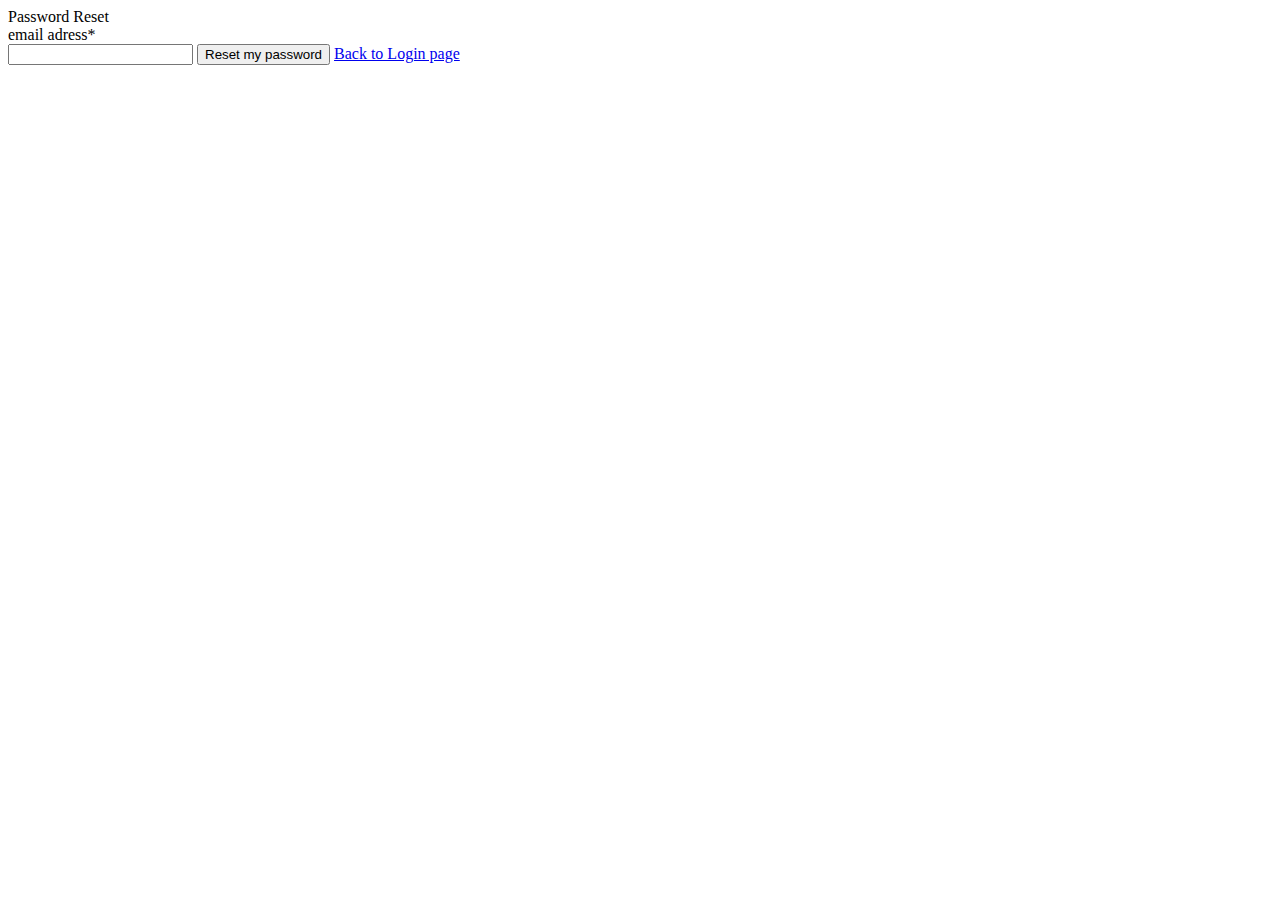
==== index.html @ baa2385e "Added files" ====
<html lang="en">
<head>
    <meta charset="UTF-8">
    <meta http-equiv="X-UA-Compatible" content="IE=edge">
    <meta name="viewport" content="width=device-width, initial-scale=1.0">
    <title>Document</title>
</head>
<link>
    <nav>
        <div>Password Reset</div>
    </nav>
    <div>
        email adress*
    </div>
    <input type="text">
    <button>Reset my password</button>
    <a  href="login.html">Back to Login page</a> 
    
</body>
</html>
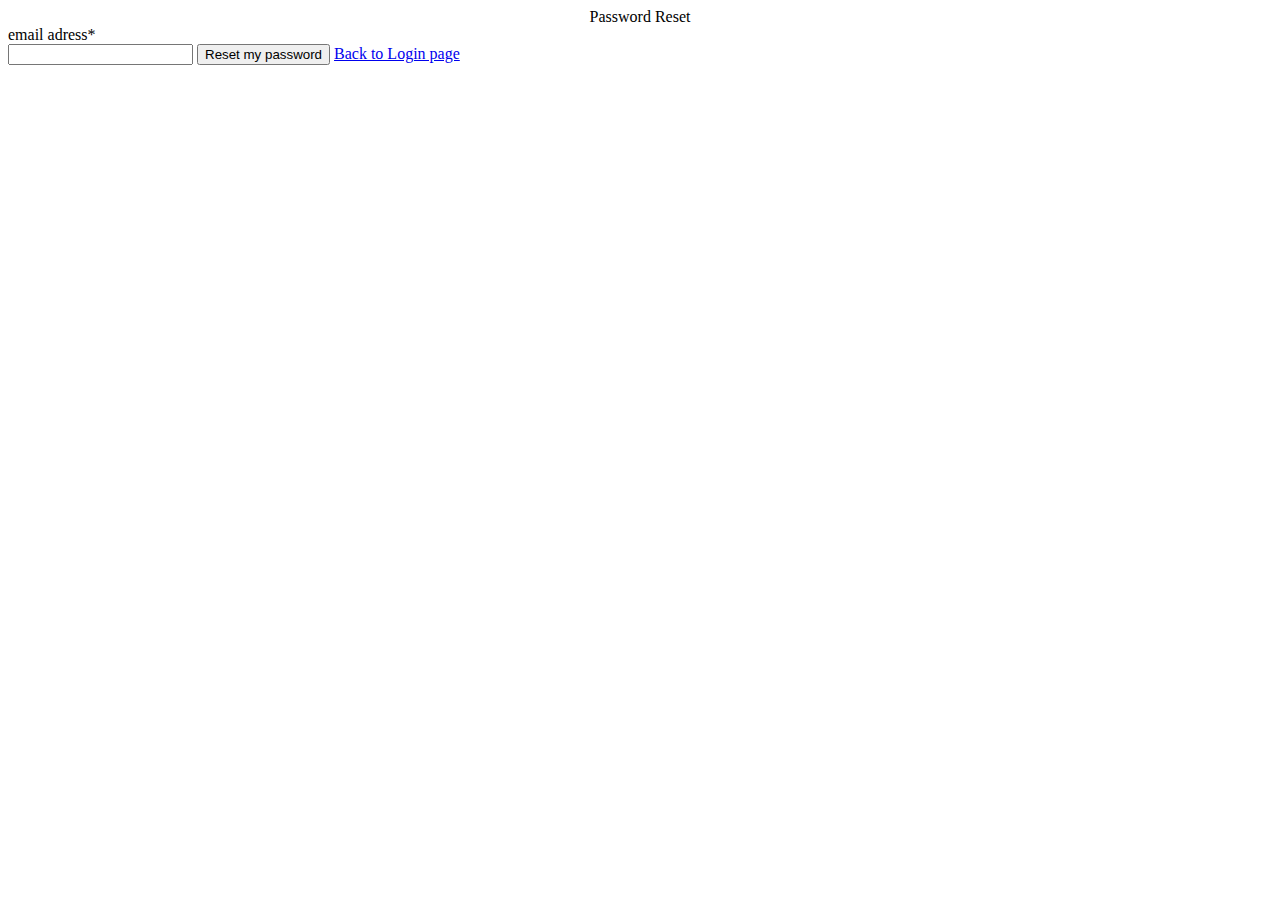
==== commit 4e8749a6: "Added files" ====
--- a/index.html
+++ b/index.html
@@ -4,10 +4,11 @@
     <meta http-equiv="X-UA-Compatible" content="IE=edge">
     <meta name="viewport" content="width=device-width, initial-scale=1.0">
     <title>Document</title>
+    <link rel="stylesheet" href="style.css"/>
 </head>
 <link>
     <nav>
-        <div>Password Reset</div>
+        <div class="PR">Password Reset</div>
     </nav>
     <div>
         email adress*
--- a/style.css
+++ b/style.css
@@ -0,0 +1,4 @@
+.PR {
+  text-align: center;
+  
+}
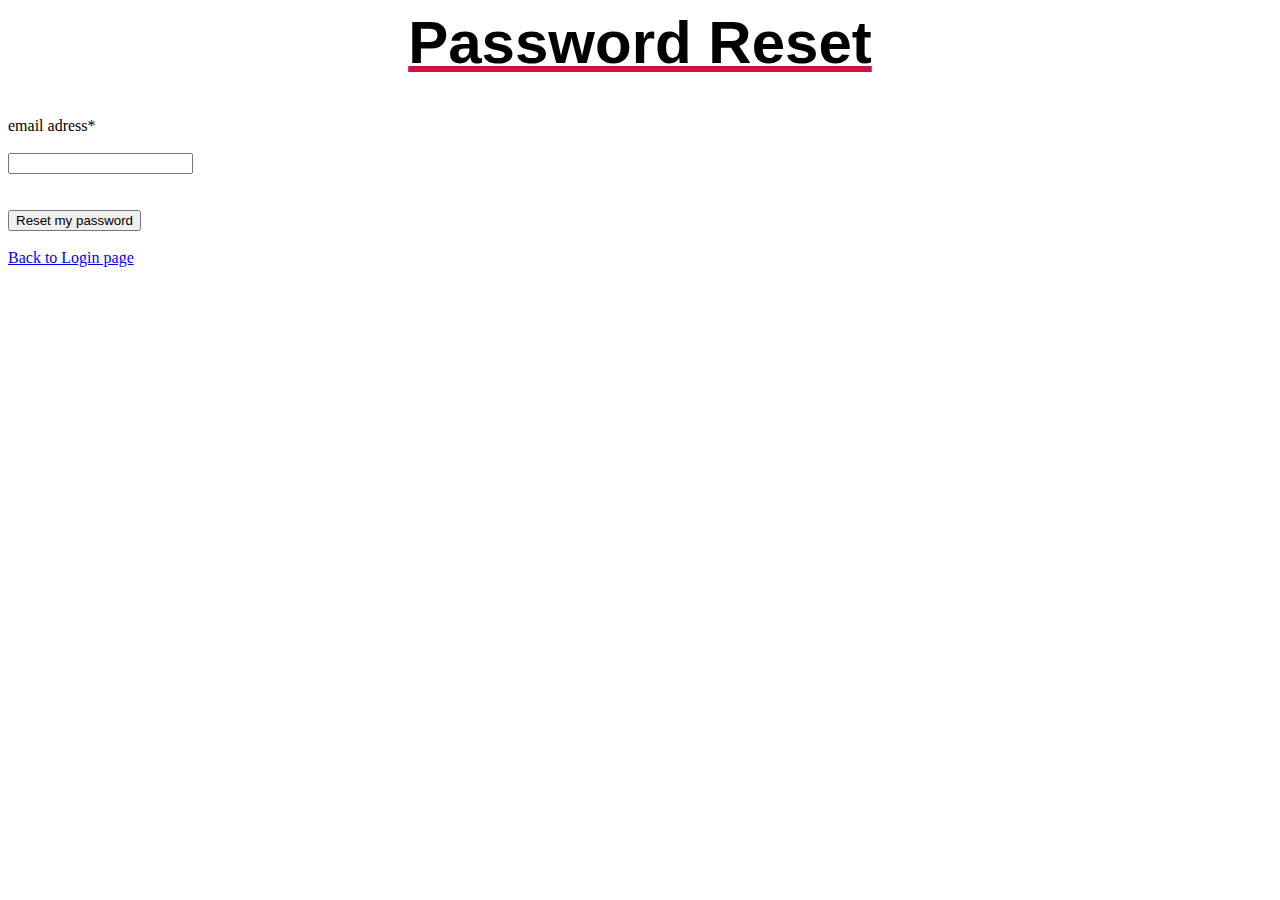
==== commit d299665c: "Edited files" ====
--- a/index.html
+++ b/index.html
@@ -6,16 +6,24 @@
     <title>Document</title>
     <link rel="stylesheet" href="style.css"/>
 </head>
-<link>
-    <nav>
-        <div class="PR">Password Reset</div>
-    </nav>
-    <div>
+<body>
+<h1 class="PR">Password Reset</h1>
+    <form action="index.html">
+        
+    
+    <label>
         email adress*
-    </div>
+    </label>
+    <br>
+    <br>
     <input type="text">
+    <br>
+    <br>
+    <br>
     <button>Reset my password</button>
+    <br>
+    <br>
     <a  href="login.html">Back to Login page</a> 
-    
+</form>
 </body>
 </html>--- a/style.css
+++ b/style.css
@@ -1,4 +1,8 @@
 .PR {
   text-align: center;
+  font-size: 60px;
+  font-family: "Franklin Gothic Medium", "Arial Narrow", Arial, sans-serif;
+  text-decoration: underline;
+  text-decoration-color: rgb(211, 16, 65);
   
 }
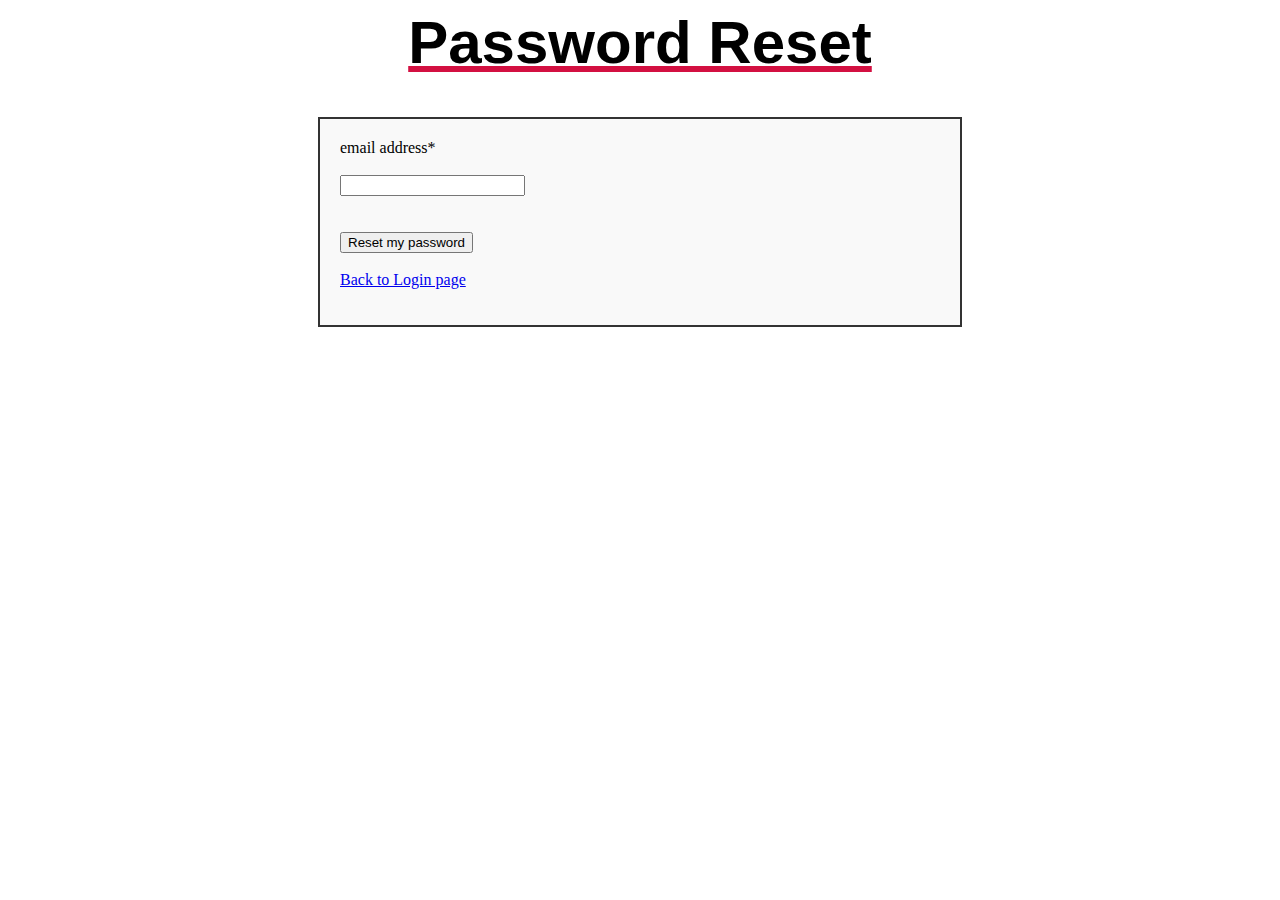
==== commit e666a073: "Edited files" ====
--- a/index.html
+++ b/index.html
@@ -7,12 +7,14 @@
     <link rel="stylesheet" href="style.css"/>
 </head>
 <body>
+    
 <h1 class="PR">Password Reset</h1>
+<div class="box">
     <form action="index.html">
         
     
     <label>
-        email adress*
+        email address*
     </label>
     <br>
     <br>
@@ -25,5 +27,6 @@
     <br>
     <a  href="login.html">Back to Login page</a> 
 </form>
+</div>
 </body>
 </html>--- a/style.css
+++ b/style.css
@@ -4,5 +4,12 @@
   font-family: "Franklin Gothic Medium", "Arial Narrow", Arial, sans-serif;
   text-decoration: underline;
   text-decoration-color: rgb(211, 16, 65);
-  
 }
+
+.box {
+  margin: 0 auto;
+  width: 600px;
+  padding: 20px;
+  background: #f9f9f9;
+  border: 2px solid #333;
+}
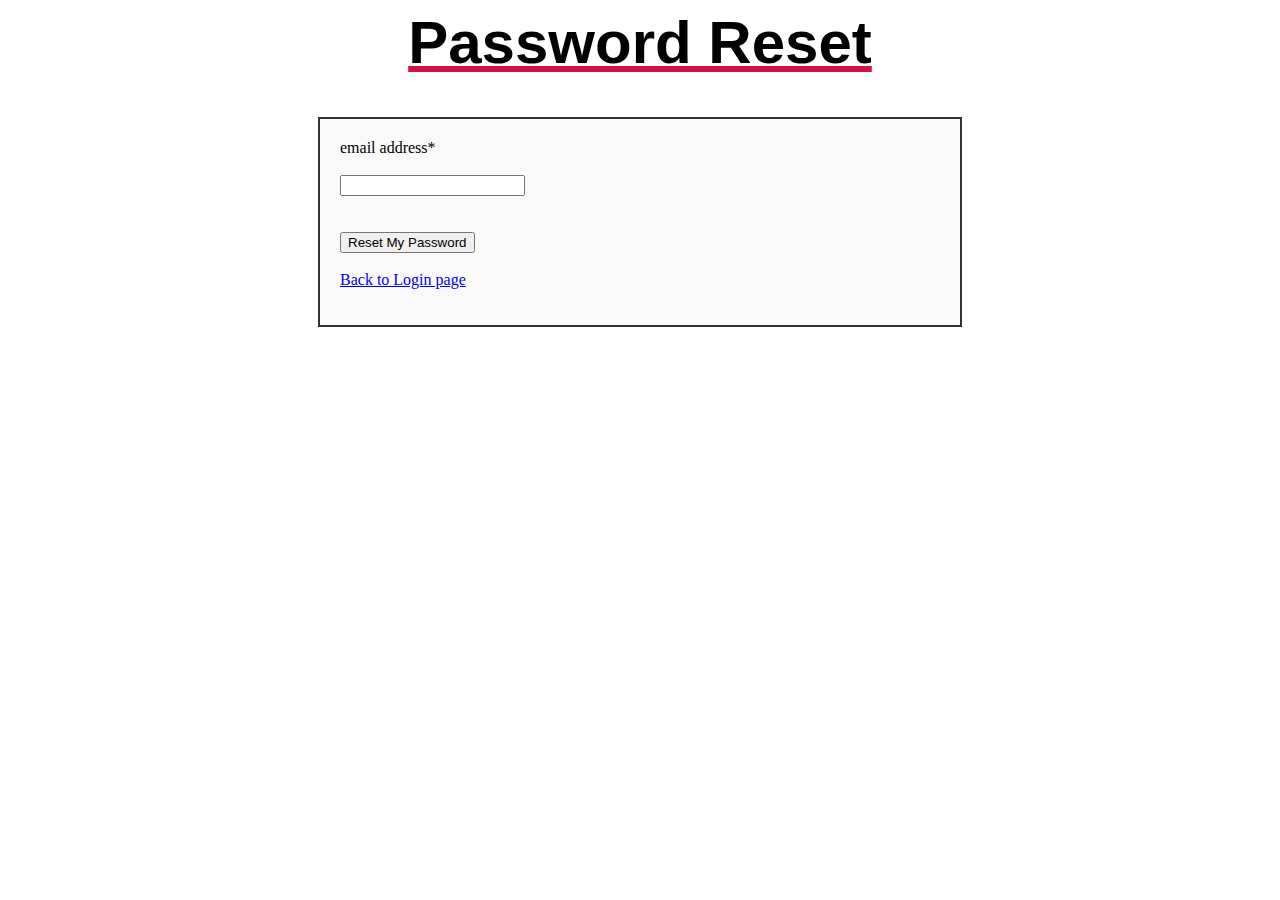
==== commit 15cac4d2: "Added files" ====
--- a/index.html
+++ b/index.html
@@ -22,7 +22,10 @@
     <br>
     <br>
     <br>
-    <button>Reset my password</button>
+    
+    <a href="PasswordReset.html">
+        <input type="button" value="Reset My Password" />
+     </a>
     <br>
     <br>
     <a  href="login.html">Back to Login page</a> 
